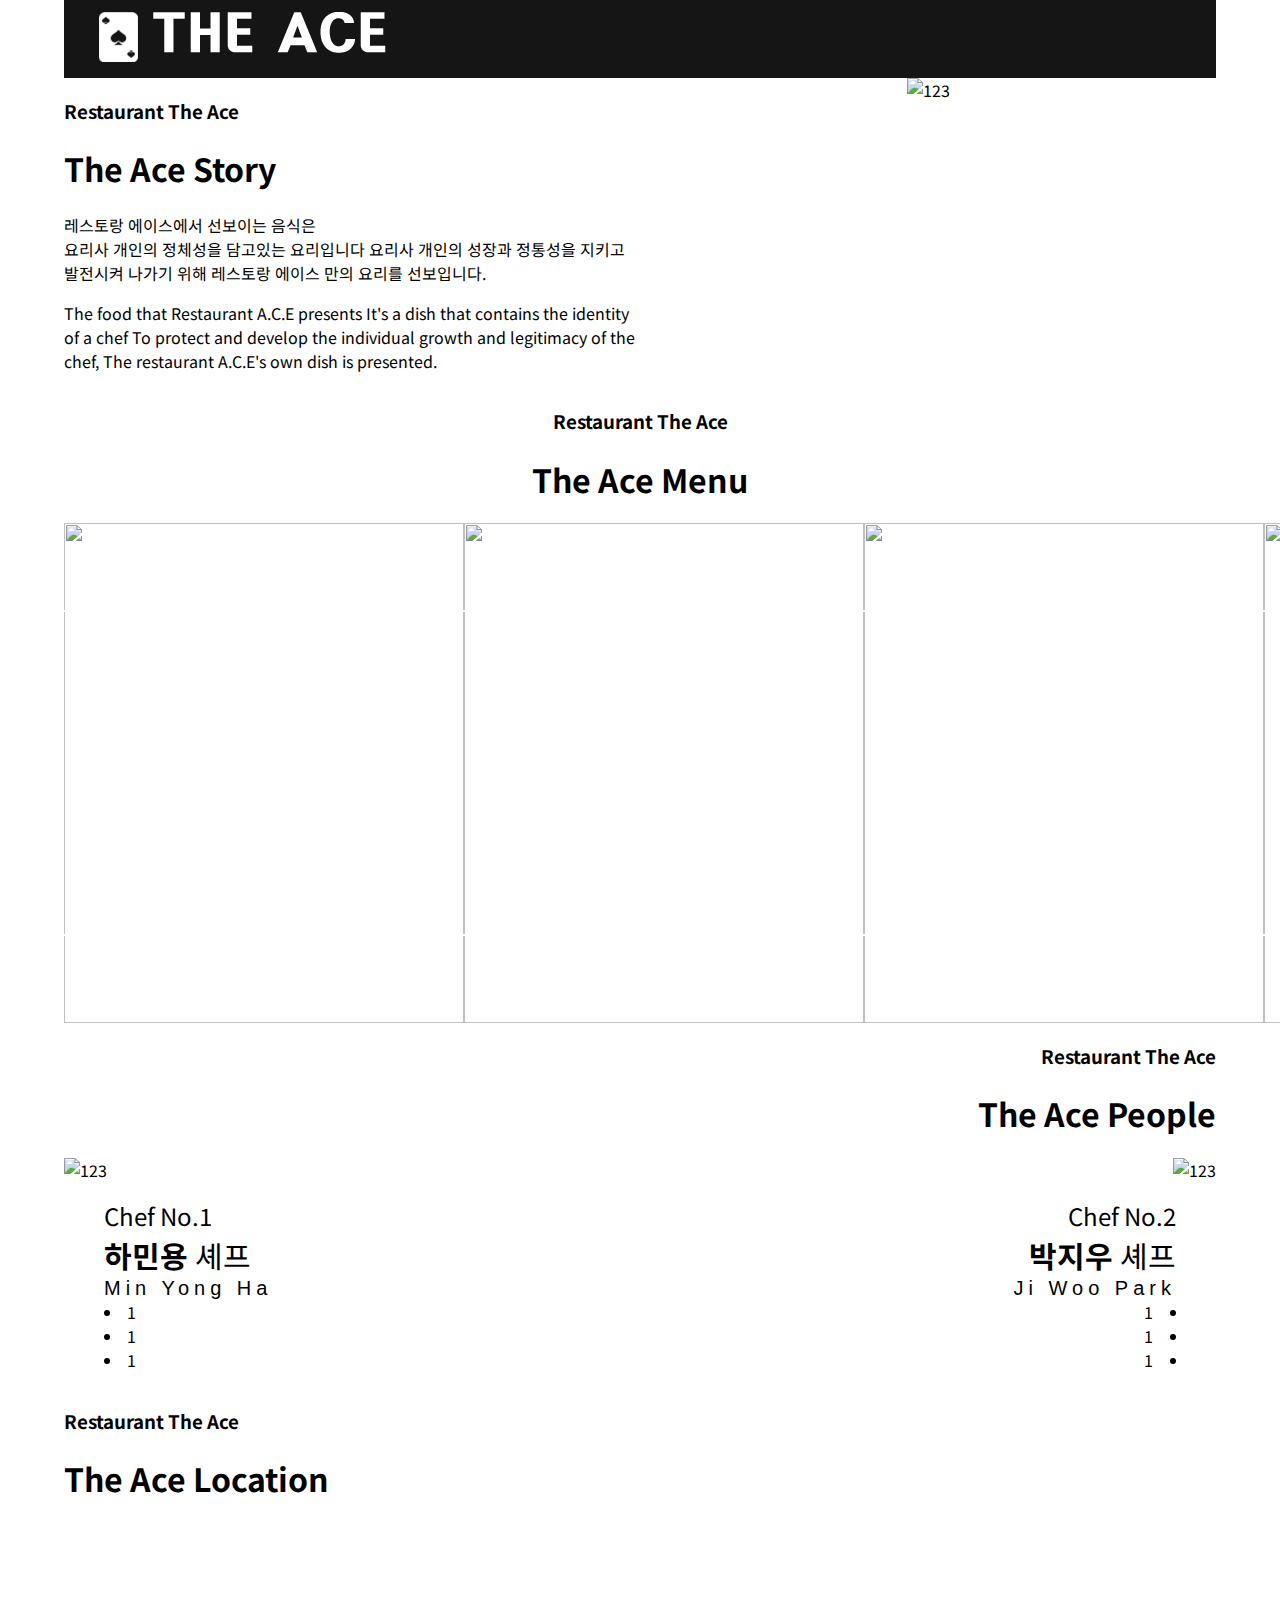
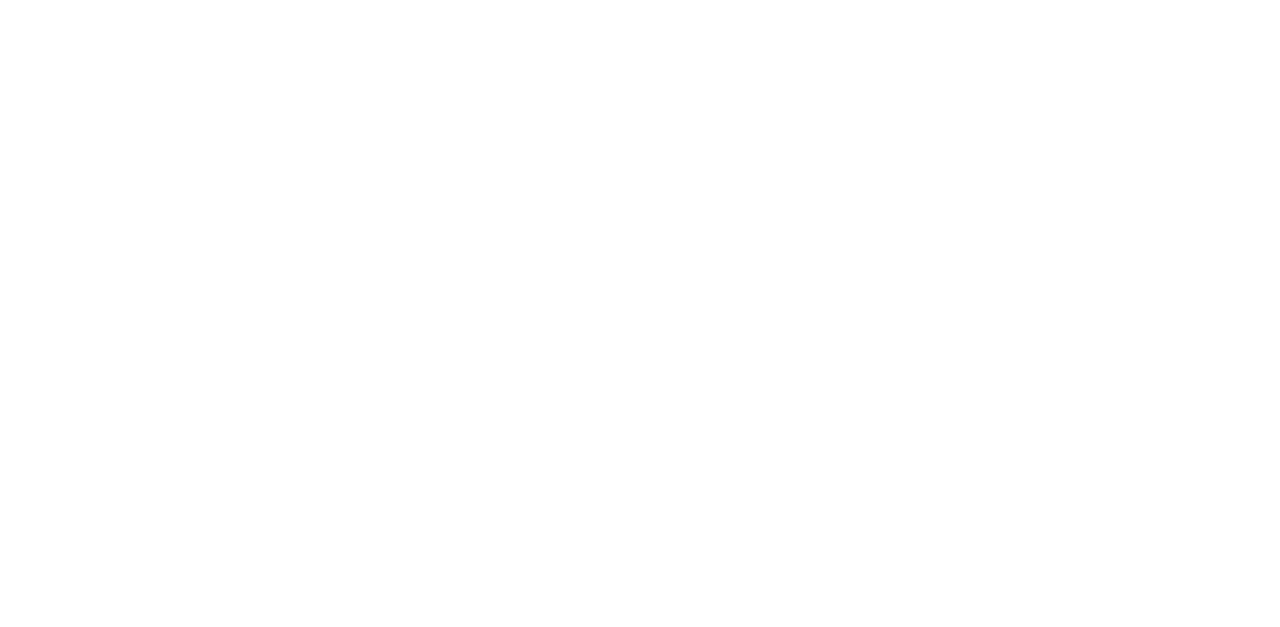
==== html/index.html @ 373e39be "Add files via upload" ====
<!DOCTYPE html>
<html lang="kr" dir="ltr">
  <head>
    <meta charset="utf-8" name="viewport" content="width=device-width, initial-scale=1">
    <link rel="stylesheet" href="style.css">
    <title></title>
  </head>
  <body>
    <header>
    </header>
    <main class="m" id="m-nav">
        <div class="m-nav">
          <img src="img/logo/menu_LOGOIMG.png" alt="" class="logo">
        </div>
      <div class="m-ban">
      </div>
      <div class="m-1" id="m-1">
        <div class="wrap">
          <div class="txt">
              <h3>Restaurant The Ace</h3>
              <h1>The Ace Story</h1>
              <p >레스토랑 에이스에서 선보이는 음식은<br>
                요리사 개인의 정체성을 담고있는 요리입니다 요리사 개인의 성장과 정통성을 지키고 발전시켜 나가기 위해
                레스토랑 에이스 만의 요리를 선보입니다.</p>
              <p>The food that Restaurant A.C.E presents
                It's a dish that contains the identity of a chef To protect and develop the individual growth and legitimacy of the chef,
                The restaurant A.C.E's own dish is presented.</p>
          </div>
          <div class="img-box">
              <img src="/img\food\1.jpg" alt="123" class="img">
          </div>
          </div>
        </div>
      </div>
      <div class="m-2" id="m-2">
        <div class="box">
          <h3>Restaurant The Ace</h3>
          <h1>The Ace Menu</h1>
        </div>
        <div class="wrap">
          <div class="box-wrap">
            <div class="box">
              <img src="img\food\1.jpg" alt="" class="img">
            </div>
            <div class="txt-box">
              <a href="#">Appetizer</a>
              <hr>
            </div>
            <div class="txt-box-d">
              <hr>
              <a href="#">Appetizer</a>
            </div>
          </div>
          <div class="box-wrap">
            <div class="box">
              <img src="img\food\1.jpg" alt="" class="img">
            </div>
            <div class="txt-box">
              <a href="#">Soup</a>
              <hr>
            </div>
            <div class="txt-box-d">
              <hr>
              <a href="#">Soup</a>
            </div>
          </div>
          <div class="box-wrap">
            <div class="box">
              <img src="img\food\1.jpg" alt="" class="img">
            </div>
            <div class="txt-box">
              <a href="#">Main</a>
              <hr>
            </div>
            <div class="txt-box-d">
              <hr>
              <a href="#">Main</a>
            </div>
          </div>
          <div class="box-wrap">
            <div class="box">
              <img src="img\food\1.jpg" alt="" class="img">
            </div>
            <div class="txt-box">
              <a href="#">Dessert</a>
              <hr>
            </div>
            <div class="txt-box-d">
              <hr>
              <a href="#">Dessert</a>
            </div>
          </div>
        </div>
      </div>
      <div class="m-3" id="m-3">
        <div class="box">
          <h3>Restaurant The Ace</h3>
          <h1>The Ace People</h1>
        </div>
        <div class="wrap">
          <div class="img-box-1">
            <div class="img-wrap-1">
                <img src="img\food\1.jpg" alt="123" class="img-2">
            </div>
                <div class="list-1">
                  <ul>
                    <p class="cf">Chef No.1</p>
                    <p class="cf-n"><strong>하민용</strong> 셰프</p>
                    <p class="cf-en">Min Yong Ha</p>
                    <li>1</li>
                    <li>1</li>
                    <li>1</li>
                  </ul>
                </div>
          </div>
          <div class="img-box-2">
            <div class="img-wrap-2">
                <img src="img\food\1.jpg" alt="123" class="img-2">
            </div>
                 <div class="list-2" dir="rtl">
                  <ul>
                    <p class="cf">Chef No.2</p>
                    <p class="cf-n"><strong>박지우</strong> 셰프</p>
                    <p class="cf-en">Ji Woo Park</p>
                    <li>1</li>
                    <li>1</li>
                    <li>1</li>
                  </ul>
                 </div>
          </div>
        </div>
      </div>
      <div class="m-4" id="m-4">
        <div class="box">
          <h3>Restaurant The Ace</h3>
          <h1>The Ace Location</h1>
        </div>
        <div class="loc">
          <iframe src="https://www.google.com/maps/embed?pb=!1m18!1m12!1m3!1d197.7747163775836!2d126.89905003643213!3d37.52217414013883!2m3!1f0!2f0!3f0!3m2!1i1024!2i768!4f13.1!3m3!1m2!1s0x357c9eefea5dd72f%3A0xbbe14f0891657c4b!2z7ISc7Jq47Yq567OE7IucIOyYgeuTse2PrOq1rCDri7nsgrDrj5kx6rCAIDEzNC0x!5e0!3m2!1sko!2skr!4v1653135506083!5m2!1sko!2skr" width="100%" height="700" style="border:0;" allowfullscreen="" loading="lazy" referrerpolicy="no-referrer-when-downgrade"></iframe>
        </div>
      </div>
    </main>
    <footer>
    </footer>
  </body>
</html>
---- html/style.css ----
@import url('https://fonts.googleapis.com/css2?family=Noto+Sans+KR&display=swap');
@media all and (max-width: 1200px){
  .wrap{flex-direction: column; text-align: center;}
  .list-1{top: 50%; left: 50%;}
  #m-2 .txt-box a{padding-right: 5%;}
}
body{
  margin: 0 0 0 0;
}
main{
  font-family: 'Noto Sans KR', sans-serif;
  width: 90%;
  padding-left: 5%;
  padding-right: 5%;
}
img {
  max-width: 100%;
  height: auto;
}
.m-nav {
  width: 100%;
  height: auto;
  background-color: #151515;
}
.logo{
  padding-left: 3%;
  padding-top: 1%;
  padding-bottom: 1%;
}
#m-1 .wrap{
  width: 100%;
  height: auto;
  display: flex;
}
#m-1 .txt{
  width: 100%;
  height:  auto;
}
#m-1 .img-box{
  width: 100%;
  height:  auto;
  text-align: center;
}
#m-2 .wrap{
  width: 100%;
  height: auto;
  display: flex;
  justify-content: space-between;
  align-items: center;
}
#m-2 .box-wrap{
  width: 400px;
  height: 500px;
  position: relative;
}
#m-2 .img{
  width: 400px;
  height: 500px;
}
#m-2 .box{
  width: 100%;
  height:  auto;
  margin:  auto;
  text-align: center;
}
#m-2 .txt-box{
  width: 100%;
  top: 10%;
  position: absolute;
}
#m-2 .txt-box a{
  padding-left: 5%;
  color: white;
  text-decoration-line: none;
  font-size: 20px;
}
#m-2 .txt-box hr{
  background-color: white;
  width: 100%;
  height: 2px;
  border: 0px;
}
#m-2 .txt-box-d{
  width: 100%;
  bottom: 10%;
  position: absolute;
}
#m-2 .txt-box-d a{
  padding-left: 5%;
  color: white;
  text-decoration-line: none;
  font-size: 20px;
}
#m-2 .txt-box-d hr{
  background-color: white;
  width: 100%;
  height: 2px;
  border: 0px;
}
#m-3 .wrap{
  width: 100%;
  height: auto;
  display: flex;
}
#m-3 .box{
  text-align: right;
}
#m-3 .img-box-1{
  width: 100%;
  height: auto;
}
#m-3 .img-wrap-1{
}
#m-3 .img-1{
  width: 470px;
  height: 590px;
}
#m-3 .list-1{
  background-color: white;
  width: auto;
  height: 50%;
  top:50%;
  right: 50%;
  list-style-position: inside;
}
#m-3 .img-box-2{
  width: 100%;
  height: auto;
  text-align: right;
}
#m-3 .img-2{
  width: 470px;
  height: 590px;
}
#m-3 .list-2{
  background-color: white;
  width: auto;
  height: 50%;
  top: 50%;
  left: 50%;
  list-style-position: inside;
}
.cf{
  margin: 0 0 0 0;
  font-size: 24px;
}
.cf-n{
  margin: 0 0 0 0;
  font-size: 30px;
}
.cf-en{
  margin: 0 0 0 0;
  font-size: 20px;
  font-family: sans-serif;
  letter-spacing: 5px;
}
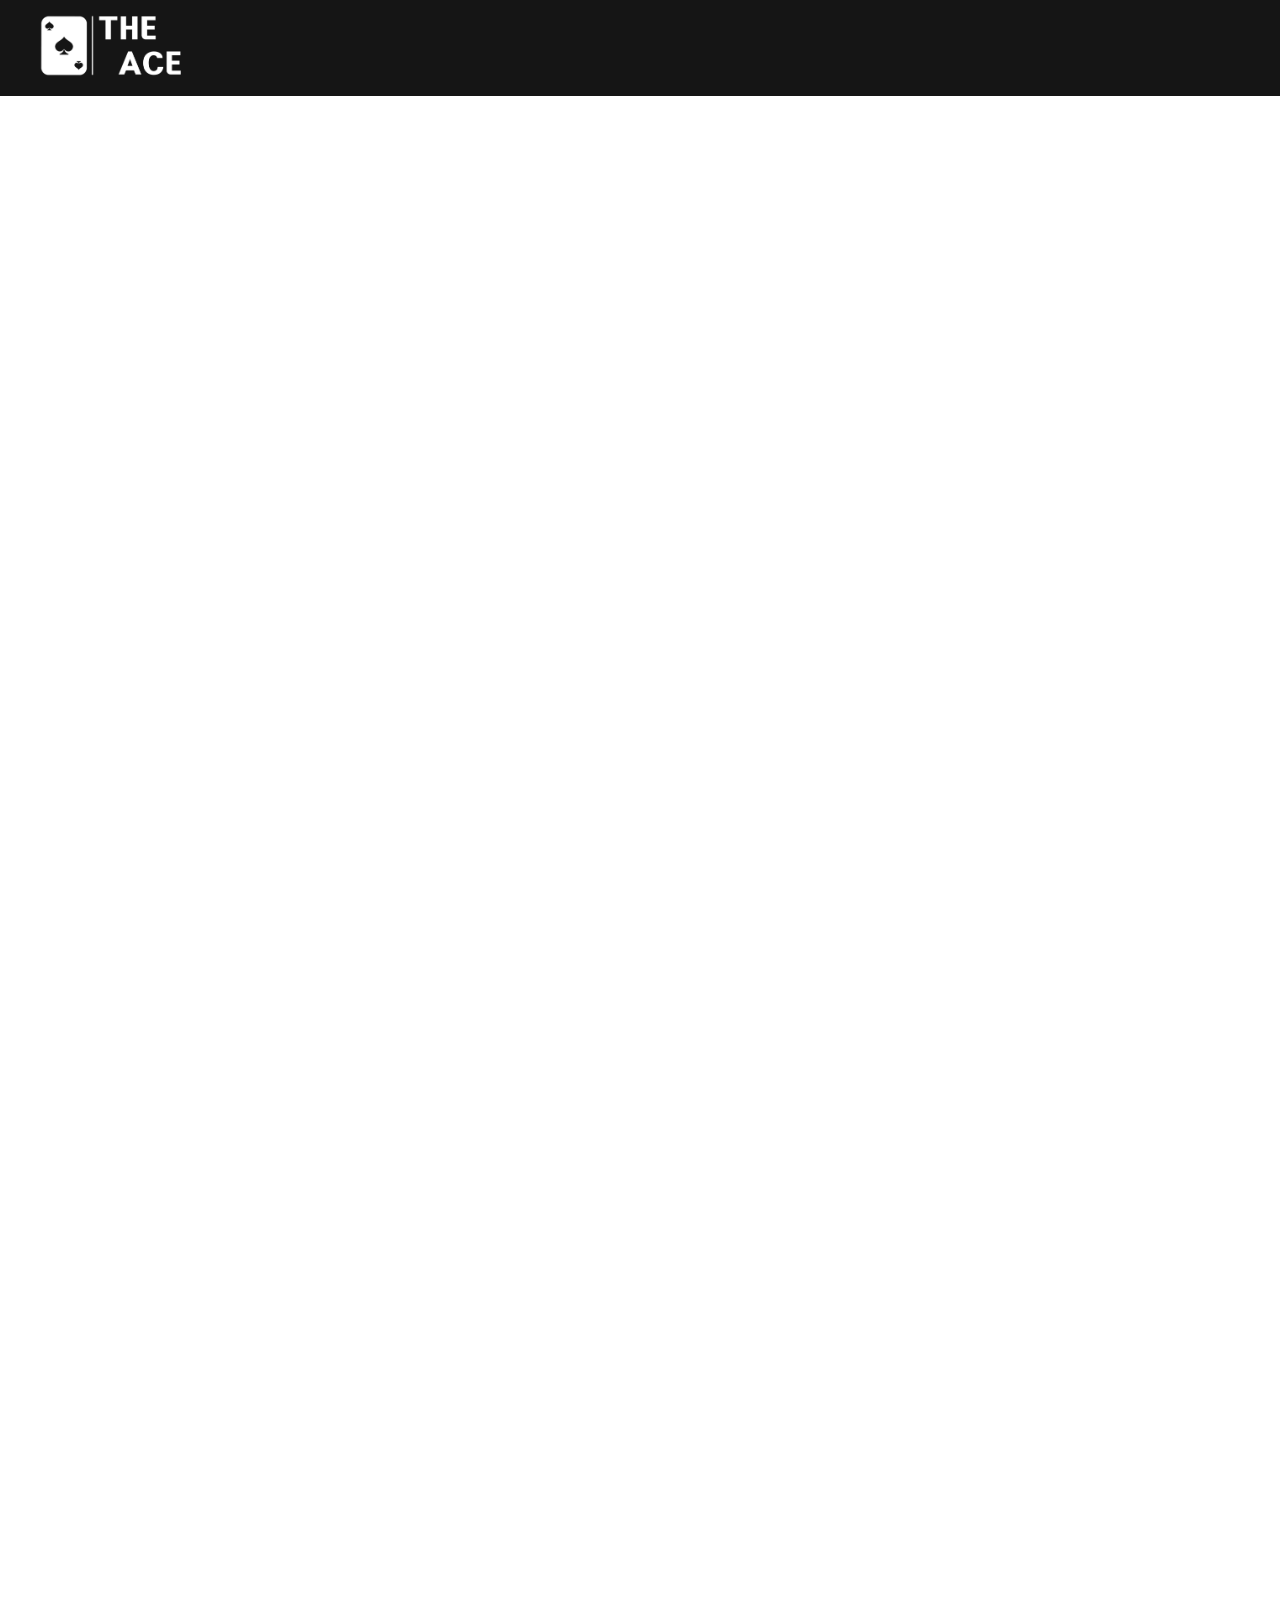
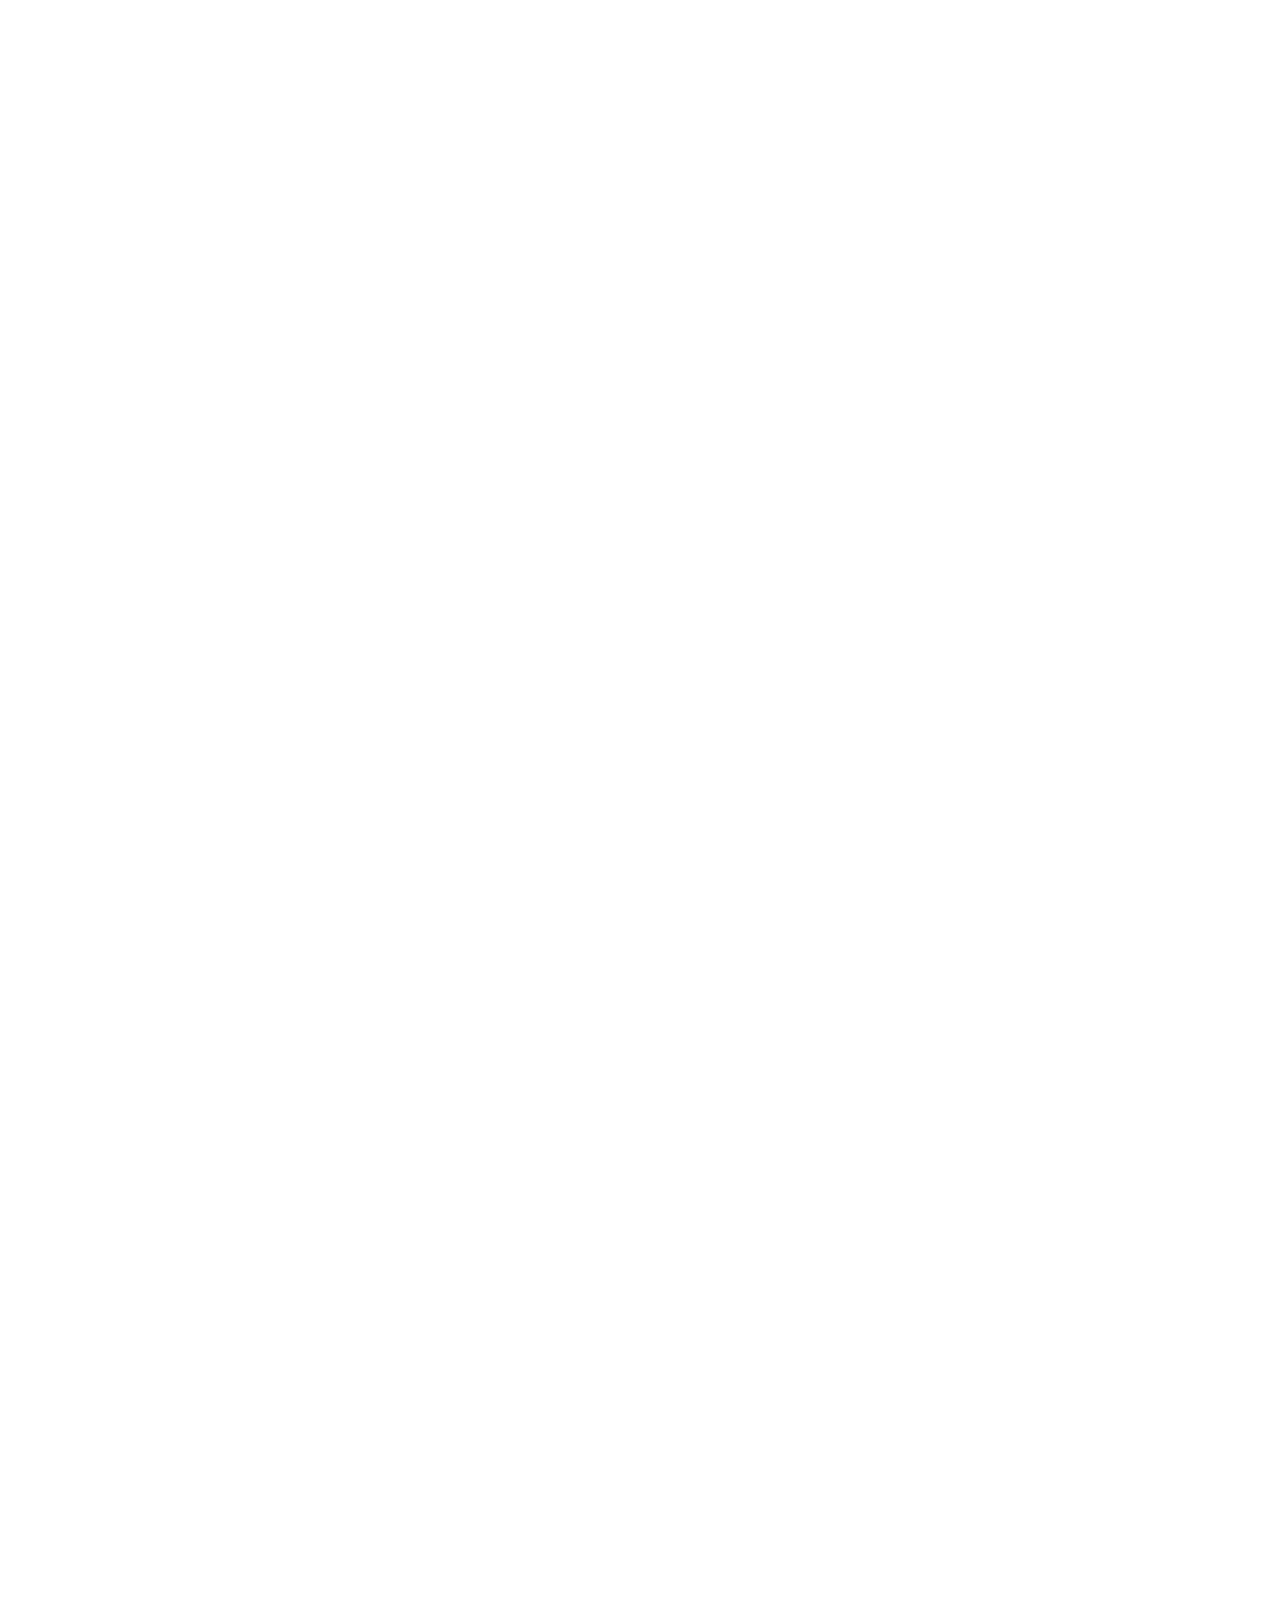
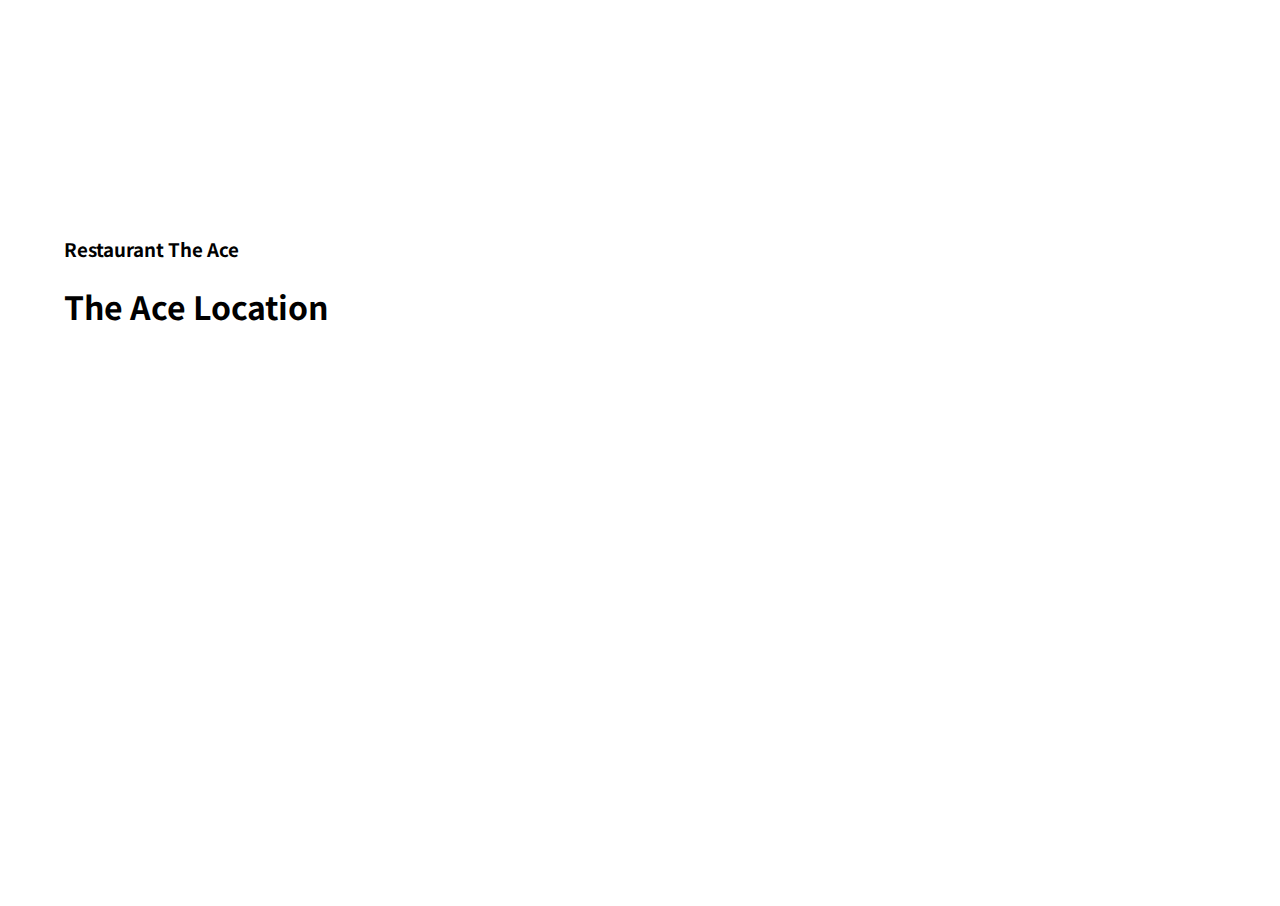
==== commit 601592dc: "Add files via upload" ====
--- a/html/index.html
+++ b/html/index.html
@@ -3,106 +3,90 @@
   <head>
     <meta charset="utf-8" name="viewport" content="width=device-width, initial-scale=1">
     <link rel="stylesheet" href="style.css">
+    <link rel="stylesheet" href="aos-master/dist/aos.css">
+    <script src="aos-master/dist/aos.js"></script>
     <title></title>
   </head>
   <body>
+    <script>AOS.init(1000); // 자바스크립트로 init()을 해야 동작한다.</script>
     <header>
     </header>
-    <main class="m" id="m-nav">
+    <main class="m">
         <div class="m-nav">
           <img src="img/logo/menu_LOGOIMG.png" alt="" class="logo">
         </div>
-      <div class="m-ban">
+      <div class="m-ban" id="m-ban">
+        <div class="baner-back">
       </div>
+    <div class="m-wrap">
       <div class="m-1" id="m-1">
         <div class="wrap">
-          <div class="txt">
+          <div class="txt" data-aos="fade-right">
               <h3>Restaurant The Ace</h3>
               <h1>The Ace Story</h1>
-              <p >레스토랑 에이스에서 선보이는 음식은<br>
+              <p>레스토랑 에이스에서 선보이는 음식은<br>
                 요리사 개인의 정체성을 담고있는 요리입니다 요리사 개인의 성장과 정통성을 지키고 발전시켜 나가기 위해
                 레스토랑 에이스 만의 요리를 선보입니다.</p>
               <p>The food that Restaurant A.C.E presents
                 It's a dish that contains the identity of a chef To protect and develop the individual growth and legitimacy of the chef,
                 The restaurant A.C.E's own dish is presented.</p>
           </div>
-          <div class="img-box">
-              <img src="/img\food\1.jpg" alt="123" class="img">
+          <div class="img-box" data-aos="fade-right">
+              <img src="img\food\1.jpg" alt="123" class="img">
           </div>
           </div>
         </div>
       </div>
       <div class="m-2" id="m-2">
-        <div class="box">
+      <div class="m-wrap">
+        <div class="box"  data-aos="fade-left">
           <h3>Restaurant The Ace</h3>
           <h1>The Ace Menu</h1>
         </div>
-        <div class="wrap">
-          <div class="box-wrap">
-            <div class="box">
-              <img src="img\food\1.jpg" alt="" class="img">
-            </div>
-            <div class="txt-box">
-              <a href="#">Appetizer</a>
-              <hr>
-            </div>
-            <div class="txt-box-d">
-              <hr>
-              <a href="#">Appetizer</a>
-            </div>
+        <div class="wrap" data-aos="fade-left">
+          <div class="txt">
+            <p>레스토랑 에이스에서 이번 선보이는 코스는 각각의 요리가 셰프 각자의 시그니쳐 메뉴로 선보입니다.<br>
+            각각의 요리는 서로 상호작용하고 다른 코스의 음식을 더욱 돋구는 역할을 합니다. 정교하게 짜여진 코스 요리를 즐겨보세요.</p>
+            <img src="img\food\2.jpg" alt="" class="img">
           </div>
-          <div class="box-wrap">
-            <div class="box">
-              <img src="img\food\1.jpg" alt="" class="img">
-            </div>
-            <div class="txt-box">
-              <a href="#">Soup</a>
-              <hr>
-            </div>
-            <div class="txt-box-d">
-              <hr>
-              <a href="#">Soup</a>
-            </div>
-          </div>
-          <div class="box-wrap">
-            <div class="box">
-              <img src="img\food\1.jpg" alt="" class="img">
-            </div>
-            <div class="txt-box">
-              <a href="#">Main</a>
-              <hr>
-            </div>
-            <div class="txt-box-d">
-              <hr>
-              <a href="#">Main</a>
-            </div>
-          </div>
-          <div class="box-wrap">
-            <div class="box">
-              <img src="img\food\1.jpg" alt="" class="img">
-            </div>
-            <div class="txt-box">
-              <a href="#">Dessert</a>
-              <hr>
-            </div>
-            <div class="txt-box-d">
-              <hr>
-              <a href="#">Dessert</a>
-            </div>
+          <div class="">
+            <h1>FIRST DISH</h1>
+            <h3>Baguette Bruschetta</h3>
+            <li>Salmon Bruschetta</li>
+            <li>Caesar Bruschetta</li>
+            <li>Cheese & Honey Bruschetta</li>
+            <h1>SECOND DISH</h1>
+            <h3>Salmon Steak</h3>
+            <li>Potato Puree</li>
+            <li>Herb Oil</li>
+            <li>Grand Marnier Sauce</li>
+            <h1>MAIN DISH</h1>
+            <h3>Magret De Canard</h3>
+            <li>Veggie Confit</li>
+            <li>Onion Chutney</li>
+            <li>Mashed Potato</li>
+            <li>Berry Sauce</li>
+            <h1>DISSERT</h1>
+            <h3>Sticky Toffee Pudding</h3>
+            <li>Vanilla ice cream</li>
+            <li>Toffee sauce</li>
+            <li>Triple Nut Tuile</li>
           </div>
         </div>
       </div>
+      </DIV>
       <div class="m-3" id="m-3">
-        <div class="box">
-          <h3>Restaurant The Ace</h3>
-          <h1>The Ace People</h1>
-        </div>
-        <div class="wrap">
+        <div class="m-wrap">
+        <div class="wrap" data-aos="fade-left">
           <div class="img-box-1">
-            <div class="img-wrap-1">
+            <div class="box-1">
+              <h3>Restaurant The Ace</h3>
+              <h1>The Ace People</h1>
+            </div>
+            <div class="img-wrap-1" data-aos="fade-left">
                 <img src="img\food\1.jpg" alt="123" class="img-2">
             </div>
-                <div class="list-1">
+                <div class="list-1" data-aos="fade-left">
                   <ul>
                     <p class="cf">Chef No.1</p>
                     <p class="cf-n"><strong>하민용</strong> 셰프</p>
@@ -114,10 +98,14 @@
                 </div>
           </div>
           <div class="img-box-2">
+            <div class="box">
+              <h3>Restaurant The Ace</h3>
+              <h1>The Ace People</h1>
+            </div>
             <div class="img-wrap-2">
-                <img src="img\food\1.jpg" alt="123" class="img-2">
+                <img src="img\people\1.jpg" alt="123" class="img-2">
             </div>
-                 <div class="list-2" dir="rtl">
+                 <div class="list-2" dir="rtl" data-aos="fade-left">
                   <ul>
                     <p class="cf">Chef No.2</p>
                     <p class="cf-n"><strong>박지우</strong> 셰프</p>
@@ -131,14 +119,16 @@
         </div>
       </div>
       <div class="m-4" id="m-4">
+        <div class="m-wrap">
         <div class="box">
           <h3>Restaurant The Ace</h3>
           <h1>The Ace Location</h1>
         </div>
         <div class="loc">
-          <iframe src="https://www.google.com/maps/embed?pb=!1m18!1m12!1m3!1d197.7747163775836!2d126.89905003643213!3d37.52217414013883!2m3!1f0!2f0!3f0!3m2!1i1024!2i768!4f13.1!3m3!1m2!1s0x357c9eefea5dd72f%3A0xbbe14f0891657c4b!2z7ISc7Jq47Yq567OE7IucIOyYgeuTse2PrOq1rCDri7nsgrDrj5kx6rCAIDEzNC0x!5e0!3m2!1sko!2skr!4v1653135506083!5m2!1sko!2skr" width="100%" height="700" style="border:0;" allowfullscreen="" loading="lazy" referrerpolicy="no-referrer-when-downgrade"></iframe>
+          <iframe src="https://www.google.com/maps/embed?pb=!1m18!1m12!1m3!1d25315.152275464505!2d126.86408057910157!3d37.52220779999999!2m3!1f0!2f0!3f0!3m2!1i1024!2i768!4f13.1!3m3!1m2!1s0x357c9f2847f937df%3A0xf9feb63839f11d86!2z6re466aw7Z6I7Ja066GcIOyGjOyFnO2CpOy5nA!5e0!3m2!1sko!2skr!4v1653228460532!5m2!1sko!2skr" width="100%;" height="550" style="border:0;" allowfullscreen="" loading="lazy" referrerpolicy="no-referrer-when-downgrade"></iframe>
         </div>
       </div>
+    </div>
     </main>
     <footer>
     </footer>
--- a/html/style.css
+++ b/html/style.css
@@ -1,17 +1,12 @@
 @import url('https://fonts.googleapis.com/css2?family=Noto+Sans+KR&display=swap');
-@media all and (max-width: 1200px){
-  .wrap{flex-direction: column; text-align: center;}
-  .list-1{top: 50%; left: 50%;}
-  #m-2 .txt-box a{padding-right: 5%;}
-}
+
 body{
+  width: 100%;
   margin: 0 0 0 0;
+  overflow-x: hidden;
 }
 main{
   font-family: 'Noto Sans KR', sans-serif;
-  width: 90%;
-  padding-left: 5%;
-  padding-right: 5%;
 }
 img {
   max-width: 100%;
@@ -26,90 +21,70 @@
   padding-left: 3%;
   padding-top: 1%;
   padding-bottom: 1%;
+  width: auto;
+  height: 65px;
+}
+.baner-back{
+  padding:300px 100px;
+  background-color: white;
+  height: 300px;
+}
+.m-wrap{
+  width: 90%;
+  padding-left: 5%;
+  padding-right: 5%;
 }
 #m-1 .wrap{
   width: 100%;
   height: auto;
   display: flex;
+  justify-content: space-around;
 }
 #m-1 .txt{
-  width: 100%;
-  height:  auto;
+  width: 600px;
+  height: 500px;
 }
 #m-1 .img-box{
-  width: 100%;
-  height:  auto;
+  width:600px;
+  height: 500px;
   text-align: center;
 }
 #m-2 .wrap{
   width: 100%;
   height: auto;
   display: flex;
-  justify-content: space-between;
+  justify-content: space-evenly;
   align-items: center;
-}
-#m-2 .box-wrap{
-  width: 400px;
-  height: 500px;
-  position: relative;
-}
-#m-2 .img{
-  width: 400px;
-  height: 500px;
 }
 #m-2 .box{
   width: 100%;
-  height:  auto;
-  margin:  auto;
+  height: auto;
+  margin: auto;
   text-align: center;
 }
-#m-2 .txt-box{
-  width: 100%;
-  top: 10%;
-  position: absolute;
-}
-#m-2 .txt-box a{
-  padding-left: 5%;
-  color: white;
-  text-decoration-line: none;
-  font-size: 20px;
-}
-#m-2 .txt-box hr{
-  background-color: white;
-  width: 100%;
-  height: 2px;
-  border: 0px;
-}
-#m-2 .txt-box-d{
-  width: 100%;
-  bottom: 10%;
-  position: absolute;
-}
-#m-2 .txt-box-d a{
-  padding-left: 5%;
-  color: white;
-  text-decoration-line: none;
-  font-size: 20px;
-}
-#m-2 .txt-box-d hr{
-  background-color: white;
-  width: 100%;
-  height: 2px;
-  border: 0px;
+#m-2 .txt{
+  width: 600px;
+  height: auto;
 }
 #m-3 .wrap{
   width: 100%;
   height: auto;
   display: flex;
+  justify-content: space-evenly;
 }
 #m-3 .box{
   text-align: right;
 }
+#m-3 .box-1{
+  visibility: hidden;
+}
 #m-3 .img-box-1{
-  width: 100%;
+  width: 470px;
   height: auto;
 }
 #m-3 .img-wrap-1{
+  width: 470px;
+  height: 590px;
 }
 #m-3 .img-1{
   width: 470px;
@@ -118,13 +93,13 @@
 #m-3 .list-1{
   background-color: white;
   width: auto;
-  height: 50%;
+  height: auto;
   top:50%;
   right: 50%;
   list-style-position: inside;
 }
 #m-3 .img-box-2{
-  width: 100%;
+  width: 470px;
   height: auto;
   text-align: right;
 }
@@ -135,22 +110,44 @@
 #m-3 .list-2{
   background-color: white;
   width: auto;
-  height: 50%;
+  height: auto;
   top: 50%;
   left: 50%;
   list-style-position: inside;
 }
-.cf{
+#m-3 .cf{
   margin: 0 0 0 0;
   font-size: 24px;
 }
-.cf-n{
+#m-3 .cf-n{
   margin: 0 0 0 0;
   font-size: 30px;
 }
-.cf-en{
+#m-3 .cf-en{
   margin: 0 0 0 0;
   font-size: 20px;
   font-family: sans-serif;
   letter-spacing: 5px;
 }
+#m-4 .box{
+  text-align: left;
+}
+@media all and (max-width: 1200px){
+  *{align-items: center; text-align: center; margin: 0 0 0 0; padding:0 0 0 0; border: 0 0 0 0; overflow-x: hidden;}
+  .logo{width: 30%; height: 30%;}
+  .wrap{flex-direction: column;}
+  .img{ height: auto; width: 100;}
+  #m-1 .txt{width: 100%;}
+  #m-1 .img-box{width:100%;height: auto;}
+  #m-2 .txt{width: 100%;}
+  #m-2 .box-wrap{width: 100%;height: auto;}
+  #m-3 .box {padding-right: 0;}
+  #m-3 .img-box-1{width: 100%;}
+  #m-3 .img-wrap-1{width: 100%;height: auto;}
+  #m-3 .img-1{width: 100%; height: auto;}
+  #m-3 .img-box-2{width: 100%;}
+  #m-3 .img-wrap-2{width: 100%;height: auto;}
+  #m-3 .img-2{width: 100%; height: auto;}
+  #m-3 ul{padding: 0 0 0 0}
+  #m-3 li{direction: ltr;}
+}
